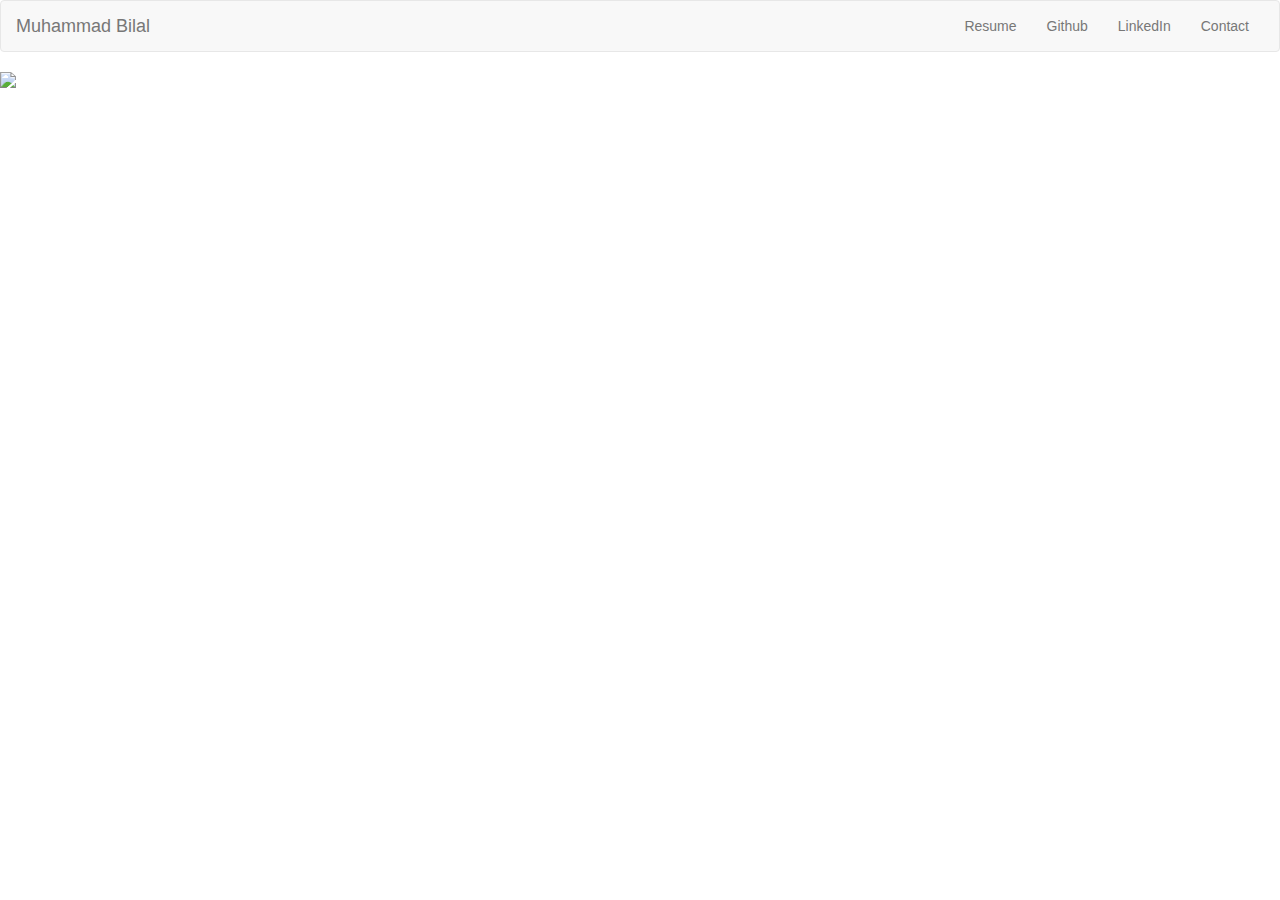
==== index.html @ b94b7761 "added link of FoodandStore Project to website" ====
<!DOCTYPE html>
<html>
<head>
    <title>Muhammad's Portfolio</title>
    <meta name="viewport" content="width=device-width, initial-scale=1">
    <script src="https://code.jquery.com/jquery-3.2.1.min.js" integrity="sha256-hwg4gsxgFZhOsEEamdOYGBf13FyQuiTwlAQgxVSNgt4=" crossorigin="anonymous"></script>
    <link rel="stylesheet" href="https://maxcdn.bootstrapcdn.com/bootstrap/3.3.7/css/bootstrap.min.css" integrity="sha384-BVYiiSIFeK1dGmJRAkycuHAHRg32OmUcww7on3RYdg4Va+PmSTsz/K68vbdEjh4u" crossorigin="anonymous">
    <script src="https://maxcdn.bootstrapcdn.com/bootstrap/3.3.7/js/bootstrap.min.js" integrity="sha384-Tc5IQib027qvyjSMfHjOMaLkfuWVxZxUPnCJA7l2mCWNIpG9mGCD8wGNIcPD7Txa" crossorigin="anonymous"></script>
    <link href="https://fonts.googleapis.com/css?family=Poiret+One" rel="stylesheet">
    <link href="https://fonts.googleapis.com/css?family=Open+Sans" rel="stylesheet">
    <script src="scripts/ScrollAnimations.js"></script>
    <link href="stylesheets/main_style.css" rel="stylesheet" />
    <link href="stylesheets/timeline.css" rel="stylesheet" />
    
	<script src="scripts/timeline-modernizr.js"></script> <!-- Modernizr -->
  	<script src="scripts/timeline-main.js"></script>
    
    <style>
        
    </style>
</head>
<body>
    <nav class="navbar navbar-default">
        <div class="container-fluid">
            <div class="navbar-header">
                <button type="button" class="navbar-toggle collapsed" data-toggle="collapse" data-target="#bs-example-navbar-collapse-1" aria-expanded="false">
                    <span class="sr-only">Toggle navigation</span>
                    <span class="icon-bar"></span>
                    <span class="icon-bar"></span>
                    <span class="icon-bar"></span>
                </button>
                <a class="navbar-brand" href="#">Muhammad Bilal</a>
            </div>

            <div class="collapse navbar-collapse" id="bs-example-navbar-collapse-1">
                <ul class="nav navbar-nav navbar-right">
                    <li>
                        <a href="http://muhammad-bilal.com/Resume/Resume.pdf" target="_blank">Resume</a>
                    </li>
                    <li>
                        <a href="https://github.com/MuhammadBIlalQC/" target="_blank">Github</a>
                    </li>
                    <li>
                        <a href="https://www.linkedin.com/in/muhammad-bilal-2017/" target="_blank">LinkedIn</a>
                    </li>
                    <li>
                        <a href="#" target="_blank">Contact</a>
                    </li>
                </ul>
            </div>
        </div>
    </nav>
    <img id="home-banner" src="images/home-banner.svg" class="hidden-xs hidden-sm"/>
    <script>
        $(document).ready(function(){
            function fixHeight()
            {
                var height = $('#home-banner').height();
                if (height == 0 || height == undefined)
                    setTimeout(fixHeight, 200);
                $('#filler').css('margin-top', height);
            }
            fixHeight();

        });
    </script>
    <div id="filler"></div>
    <div class="container">
        <div class="row">
            <div class="col-sm-12 col-md-offset-1 col-md-5" id="about-me-container">
                <div id="about-me" style="display: none">
                    <h1 style="width: 100%; text-align: center; padding-top: 20px;">
                        Hi, I am Muhammad!
                    </h1>
                    <br/>
                    <p>
                        My skills lay around the realm of mathematics and algorithms. I am currently in college pursing a bachelour’s in Computer Science in Queens College.

                        I am an ambitious learner, always looking to expand my list of skills. When given the task of projects, I always put time and effort into making sure it is the best possible product. Ensuring all resources and skills are put to work, as well as learning new skills along the way, making the finished as close to perfect as possible.
                    </p>
                </div>
            </div>
            <div class="col-sm-12 col-md-6" id="cat-container">
                    <img src="images/cat.svg" id="cat"  class="img-fluid rounded"  style="display: none; width: 100%;"> <!-- style="display: none" for animations -->
            </div>
        </div>
        <div class="row">
            <div class="col-md-6" style="margin-bottom: 40px;" id="progress-bars-container">
                <div id="progress-bars" style="display: none;">
                <div class="my-progress">
                    <p>Problem Solving</p>
                    <div class="progress">
                        <div id="Problem-Solving-Progress" class="progress-bar progress-bar-striped" role="progressbar" style="width: 0%"></div>
                    </div>
                </div>
                <div class="my-progress">
                    <p>Programming</p>
                    <div class="progress">
                        <div id="Programming-Progress" class="progress-bar progress-bar-striped progress-bar-info" role="progressbar"
                             style="width: 0%"></div>
                    </div>
                </div>
                <div class="my-progress">
                    <p>Algorithms</p>
                    <div class="progress">
                        <div id="Algorithms-Progress" class="progress-bar progress-bar-striped progress-bar-success" role="progressbar"
                             style="width: 0%"></div>
                    </div>
                </div>
                <div class="my-progress">
                    <p>Web Technolgoies</p>
                    <div class="progress">
                        <div id="Web-Progress" class="progress-bar progress-bar-striped progress-bar-warning" role="progressbar" style="width: 0%"></div>
                    </div>
                </div>
                <div class="my-progress">
                    <p>Hard Work</p>
                    <div class="progress">
                        <div id="Hard-Work-Progress" class="progress-bar progress-bar-striped progress-bar-danger" role="progressbar" style="width: 0%"></div>
                    </div>
                </div>
                </div>
            </div>
            <div class="col-xs-12 col-md-6" id="2nd-Pic-container">
                <img id="2nd-Pic" style="display: none;" src="images/computer-2583383_960_720.jpg" style="max-width: 100%; max-height: 100%;" class="img-thumbnail" />
            </div>
        </div>
        <!--
        <div class="row">
            <div class="col-xs-12 col-md-12" id="experience-container">
                <div id="experience" style="display: none;">
                <h1 style="width: 100%;text-align: center;">Experience</h1>
                <div class="experience-li">
                    <h2 class="text-primary">Alzerina Jewelry <span class="text-muted">[Front End Engineer]</span></h2>
                    <p>
                        Using HTML, CSS, Bootstrap, JavaScript and jQuery, updated
                        websites. <br />
                        Increased traffic using Search Engine Optimization by adding
                        relevant keywords into each page appropriately, added alt attributes
                        to images, and updated each pages title and meta description for
                        user friendly search results.
                    </p>
                </div>
                <div class="experience-li">
                    <h2 class="text-primary">Social Hub <span class="text-muted">[Personal Full Stack Project]</span></h2>
                    <p>
                        Created a basic social media website using HTML, CSS, Bootstrap,
                        React.js, Node.js and Express.js <br />
                        Able to send friend requests. <br />
                        Fully functional messaging system implemented along with social
                        media posting.
                    </p>
                </div>
				<div class="experience-li">
                    <h2 class="text-primary">Food and Store <span class="text-muted">[Personal Full Stack Project]</span></h2>
                    <p>
                        Basic Website created using HTML, CSS, JavaScript, jQuery, Node.js and Express.js <br />
						<a href="https://stormy-spire-47740.herokuapp.com/" target="_blank" >Link can be found here</a>
                    </p>
                </div>
            </div>
            </div>
        </div> -->
    </div>

    <div id="cd-timeline-container">
        
    <section id="cd-timeline" class="cd-container" style="display: none;">
		<div class="cd-timeline-block">
			<div class="cd-timeline-img cd-picture">
			</div> <!-- cd-timeline-img -->

			<div class="cd-timeline-content">
				<h1>Bachelor's in Computer Science</h1>
				<p></p>
				<span class="cd-date">May, 2019</span>
			</div> <!-- cd-timeline-content -->
		</div> <!-- cd-timeline-block -->

		<div class="cd-timeline-block">
			<div class="cd-timeline-img cd-movie">
			</div> <!-- cd-timeline-img -->

			<div class="cd-timeline-content">
				<h1>Food and Store Project</h1>
				<h2><a href="https://bilal-foodandstore.herokuapp.com/" target="_blank">Link to Website</a></h2>
				<span class="cd-date">December, 2017</span>
			</div> <!-- cd-timeline-content -->
		</div> <!-- cd-timeline-block -->

		<div class="cd-timeline-block">
			<div class="cd-timeline-img cd-picture">
			</div> <!-- cd-timeline-img -->

			<div class="cd-timeline-content">
				<h1>Alzerina Jewelry</h1>
				<h2>Front End Development Internship</h2>
				<span class="cd-date">September, 2017</span>
			</div> <!-- cd-timeline-content -->
		</div> <!-- cd-timeline-block -->

		<div class="cd-timeline-block">
			<div class="cd-timeline-img cd-location">
			</div> <!-- cd-timeline-img -->

			<div class="cd-timeline-content">
				<h1>SocialHub Project</h1>
				<p></p>
				<span class="cd-date">Augest, 2017</span>
			</div> <!-- cd-timeline-content -->
		</div> <!-- cd-timeline-block -->


		<div class="cd-timeline-block">
			<div class="cd-timeline-img cd-movie">
			</div> <!-- cd-timeline-img -->

			<div class="cd-timeline-content">
				<h1>Hello World!</h1>
				<p></p>
				<span class="cd-date">1997</span>
			</div> <!-- cd-timeline-content -->
		</div> <!-- cd-timeline-block -->
	</section> <!-- cd-timeline -->
    </div>
    <div class="container-fluid" style="width: 100%; padding: 0px;">
        <ul class="nav nav-pills" id="footer" style="display: none;">
            <li role="presentation">
                <a href="https://github.com/MuhammadBIlalQC/" target="_blank">GitHub</a>
            </li>
            <li role="presentation">
                <a href="https://www.linkedin.com/in/muhammad-bilal-2017/" target="_blank">LinkedIn</a>
            </li>
            <li role="presentation">
                <a href="#">Contact</a>
            </li>
            <li role="presentation">
                <a href="http://muhammad-bilal.com/Resume/Resume.pdf" target="_blank">Resume</a>
            </li>
        </ul>
    </div>
</body>
</html>
---- stylesheets/timeline.css ----
/* -------------------------------- 

Primary style

-------------------------------- */
html * {
  -webkit-font-smoothing: antialiased;
  -moz-osx-font-smoothing: grayscale;
}

*, *:after, *:before {
  -webkit-box-sizing: border-box;
  -moz-box-sizing: border-box;
  box-sizing: border-box;
}


img {
  max-width: 100%;
}

/* -------------------------------- 

Modules - reusable parts of our design

-------------------------------- */
.cd-container {
  /* this class is used to give a max-width to the element it is applied to, and center it horizontally when it reaches that max-width */
  width: 90%;
  max-width: 1170px;
  margin: 0 auto;
}

.cd-container h2 {
    font-size: 20px !important;
}
.cd-container::after {
  /* clearfix */
  content: '';
  display: table;
  clear: both;
}

/* -------------------------------- 

Main components 

-------------------------------- */
header {
  height: 200px;
  line-height: 200px;
  text-align: center;
  background: #303e49;
}
header h1 {
  color: white;
  font-size: 18px;
  font-size: 1.125rem;
}
@media only screen and (min-width: 1170px) {
  header {
    height: 300px;
    line-height: 300px;
  }
  header h1 {
    font-size: 24px;
    font-size: 1.5rem;
  }
}

#cd-timeline {
  position: relative;
  padding: 2em 0;
  margin-top: 2em;
  margin-bottom: 2em;
}
#cd-timeline::before {
  /* this is the vertical line */
  content: '';
  position: absolute;
  top: 0;
  left: 18px;
  height: 100%;
  width: 4px;
  background: #d7e4ed;
}
@media only screen and (min-width: 1170px) {
  #cd-timeline {
    margin-top: 3em;
    margin-bottom: 3em;
  }
  #cd-timeline::before {
    left: 50%;
    margin-left: -2px;
  }
}

.cd-timeline-block {
  position: relative;
  margin: 2em 0;
}
.cd-timeline-block:after {
  content: "";
  display: table;
  clear: both;
}
.cd-timeline-block:first-child {
  margin-top: 0;
}
.cd-timeline-block:last-child {
  margin-bottom: 0;
}
@media only screen and (min-width: 1170px) {
  .cd-timeline-block {
    margin: 4em 0;
  }
  .cd-timeline-block:first-child {
    margin-top: 0;
  }
  .cd-timeline-block:last-child {
    margin-bottom: 0;
  }
}

.cd-timeline-img {
  position: absolute;
  top: 0;
  left: 0;
  width: 40px;
  height: 40px;
  border-radius: 50%;
  box-shadow: 0 0 0 4px white, inset 0 2px 0 rgba(0, 0, 0, 0.08), 0 3px 0 4px rgba(0, 0, 0, 0.05);
}
.cd-timeline-img img {
  display: block;
  width: 24px;
  height: 24px;
  position: relative;
  left: 50%;
  top: 50%;
  margin-left: -12px;
  margin-top: -12px;
}
.cd-timeline-img.cd-picture {
  background: #75ce66;
}
.cd-timeline-img.cd-movie {
  background: #c03b44;
}
.cd-timeline-img.cd-location {
  background: #f0ca45;
}
@media only screen and (min-width: 1170px) {
  .cd-timeline-img {
    width: 60px;
    height: 60px;
    left: 50%;
    margin-left: -30px;
    /* Force Hardware Acceleration in WebKit */
    -webkit-transform: translateZ(0);
    -webkit-backface-visibility: hidden;
  }
  .cssanimations .cd-timeline-img.is-hidden {
    visibility: hidden;
  }
  .cssanimations .cd-timeline-img.bounce-in {
    visibility: visible;
    -webkit-animation: cd-bounce-1 0.6s;
    -moz-animation: cd-bounce-1 0.6s;
    animation: cd-bounce-1 0.6s;
  }
}

@-webkit-keyframes cd-bounce-1 {
  0% {
    opacity: 0;
    -webkit-transform: scale(0.5);
  }

  60% {
    opacity: 1;
    -webkit-transform: scale(1.2);
  }

  100% {
    -webkit-transform: scale(1);
  }
}
@-moz-keyframes cd-bounce-1 {
  0% {
    opacity: 0;
    -moz-transform: scale(0.5);
  }

  60% {
    opacity: 1;
    -moz-transform: scale(1.2);
  }

  100% {
    -moz-transform: scale(1);
  }
}
@keyframes cd-bounce-1 {
  0% {
    opacity: 0;
    -webkit-transform: scale(0.5);
    -moz-transform: scale(0.5);
    -ms-transform: scale(0.5);
    -o-transform: scale(0.5);
    transform: scale(0.5);
  }

  60% {
    opacity: 1;
    -webkit-transform: scale(1.2);
    -moz-transform: scale(1.2);
    -ms-transform: scale(1.2);
    -o-transform: scale(1.2);
    transform: scale(1.2);
  }

  100% {
    -webkit-transform: scale(1);
    -moz-transform: scale(1);
    -ms-transform: scale(1);
    -o-transform: scale(1);
    transform: scale(1);
  }
}
.cd-timeline-content {
  position: relative;
  margin-left: 60px;
  background: white;
  border-radius: 0.25em;
  padding: 1em;
  box-shadow: 0 3px 0 #d7e4ed;
}
.cd-timeline-content:after {
  content: "";
  display: table;
  clear: both;
}
.cd-timeline-content h2 {
  color: #303e49;
}
.cd-timeline-content p, .cd-timeline-content .cd-read-more, .cd-timeline-content .cd-date {
  font-size: 13px;
  font-size: 0.8125rem;
}
.cd-timeline-content .cd-read-more, .cd-timeline-content .cd-date {
  display: inline-block;
}
.cd-timeline-content p {
  margin: 1em 0;
  line-height: 1.6;
}
.cd-timeline-content .cd-read-more {
  float: right;
  padding: .8em 1em;
  background: #acb7c0;
  color: white;
  border-radius: 0.25em;
}
.no-touch .cd-timeline-content .cd-read-more:hover {
  background-color: #bac4cb;
}
.cd-timeline-content .cd-date {
  float: left;
  padding: .8em 0;
  opacity: .7;
}
.cd-timeline-content::before {
  content: '';
  position: absolute;
  top: 16px;
  right: 100%;
  height: 0;
  width: 0;
  border: 7px solid transparent;
  border-right: 7px solid white;
}
@media only screen and (min-width: 768px) {
  .cd-timeline-content h2 {
    font-size: 20px;
    font-size: 1.25rem;
  }
  .cd-timeline-content p {
    font-size: 16px;
    font-size: 1rem;
  }
  .cd-timeline-content .cd-read-more, .cd-timeline-content .cd-date {
    font-size: 14px;
    font-size: 0.875rem;
  }
}
@media only screen and (min-width: 1170px) {
  .cd-timeline-content {
    margin-left: 0;
    padding: 1.6em;
    width: 45%;
  }
  .cd-timeline-content::before {
    top: 24px;
    left: 100%;
    border-color: transparent;
    border-left-color: white;
  }
  .cd-timeline-content .cd-read-more {
    float: left;
  }
  .cd-timeline-content .cd-date {
    position: absolute;
    width: 100%;
    left: 122%;
    top: 6px;
    font-size: 16px;
    font-size: 1rem;
  }
  .cd-timeline-block:nth-child(even) .cd-timeline-content {
    float: right;
  }
  .cd-timeline-block:nth-child(even) .cd-timeline-content::before {
    top: 24px;
    left: auto;
    right: 100%;
    border-color: transparent;
    border-right-color: white;
  }
  .cd-timeline-block:nth-child(even) .cd-timeline-content .cd-read-more {
    float: right;
  }
  .cd-timeline-block:nth-child(even) .cd-timeline-content .cd-date {
    left: auto;
    right: 122%;
    text-align: right;
  }
  .cssanimations .cd-timeline-content.is-hidden {
    visibility: hidden;
  }
  .cssanimations .cd-timeline-content.bounce-in {
    visibility: visible;
    -webkit-animation: cd-bounce-2 0.6s;
    -moz-animation: cd-bounce-2 0.6s;
    animation: cd-bounce-2 0.6s;
  }
}

@media only screen and (min-width: 1170px) {
  /* inverse bounce effect on even content blocks */
  .cssanimations .cd-timeline-block:nth-child(even) .cd-timeline-content.bounce-in {
    -webkit-animation: cd-bounce-2-inverse 0.6s;
    -moz-animation: cd-bounce-2-inverse 0.6s;
    animation: cd-bounce-2-inverse 0.6s;
  }
}
@-webkit-keyframes cd-bounce-2 {
  0% {
    opacity: 0;
    -webkit-transform: translateX(-100px);
  }

  60% {
    opacity: 1;
    -webkit-transform: translateX(20px);
  }

  100% {
    -webkit-transform: translateX(0);
  }
}
@-moz-keyframes cd-bounce-2 {
  0% {
    opacity: 0;
    -moz-transform: translateX(-100px);
  }

  60% {
    opacity: 1;
    -moz-transform: translateX(20px);
  }

  100% {
    -moz-transform: translateX(0);
  }
}
@keyframes cd-bounce-2 {
  0% {
    opacity: 0;
    -webkit-transform: translateX(-100px);
    -moz-transform: translateX(-100px);
    -ms-transform: translateX(-100px);
    -o-transform: translateX(-100px);
    transform: translateX(-100px);
  }

  60% {
    opacity: 1;
    -webkit-transform: translateX(20px);
    -moz-transform: translateX(20px);
    -ms-transform: translateX(20px);
    -o-transform: translateX(20px);
    transform: translateX(20px);
  }

  100% {
    -webkit-transform: translateX(0);
    -moz-transform: translateX(0);
    -ms-transform: translateX(0);
    -o-transform: translateX(0);
    transform: translateX(0);
  }
}
@-webkit-keyframes cd-bounce-2-inverse {
  0% {
    opacity: 0;
    -webkit-transform: translateX(100px);
  }

  60% {
    opacity: 1;
    -webkit-transform: translateX(-20px);
  }

  100% {
    -webkit-transform: translateX(0);
  }
}
@-moz-keyframes cd-bounce-2-inverse {
  0% {
    opacity: 0;
    -moz-transform: translateX(100px);
  }

  60% {
    opacity: 1;
    -moz-transform: translateX(-20px);
  }

  100% {
    -moz-transform: translateX(0);
  }
}
@keyframes cd-bounce-2-inverse {
  0% {
    opacity: 0;
    -webkit-transform: translateX(100px);
    -moz-transform: translateX(100px);
    -ms-transform: translateX(100px);
    -o-transform: translateX(100px);
    transform: translateX(100px);
  }

  60% {
    opacity: 1;
    -webkit-transform: translateX(-20px);
    -moz-transform: translateX(-20px);
    -ms-transform: translateX(-20px);
    -o-transform: translateX(-20px);
    transform: translateX(-20px);
  }

  100% {
    -webkit-transform: translateX(0);
    -moz-transform: translateX(0);
    -ms-transform: translateX(0);
    -o-transform: translateX(0);
    transform: translateX(0);
  }
}
 /* http://meyerweb.com/eric/tools/css/reset/ 
   v2.0 | 20110126
   License: none (public domain)
*/

 applet, object, iframe,
blockquote, pre,
a, abbr, acronym, address, big, cite, code,
del, dfn, em, img, ins, kbd, q, s, samp,
small, strike, strong, sub, sup, tt, var,
b, u, i, center,
dl, dt, dd, ol, ul, li,
fieldset, form, label, legend,
table, caption, tbody, tfoot, thead, tr, th, td,
article, aside, canvas, details, embed, 
figure, figcaption, footer, header, hgroup, 
menu, nav, output, ruby, section, summary,
time, mark, audio, video {
	margin: 0;
	padding: 0;
	border: 0;
	font-size: 100%;
	font: inherit;
	vertical-align: baseline;
}
/* HTML5 display-role reset for older browsers */
article, aside, details, figcaption, figure, 
footer, header, hgroup, menu, nav, section, main {
	display: block;
}
ol, ul {
	list-style: none;
}
blockquote, q {
	quotes: none;
}
blockquote:before, blockquote:after,
q:before, q:after {
	content: '';
	content: none;
}
table {
	border-collapse: collapse;
	border-spacing: 0;
}
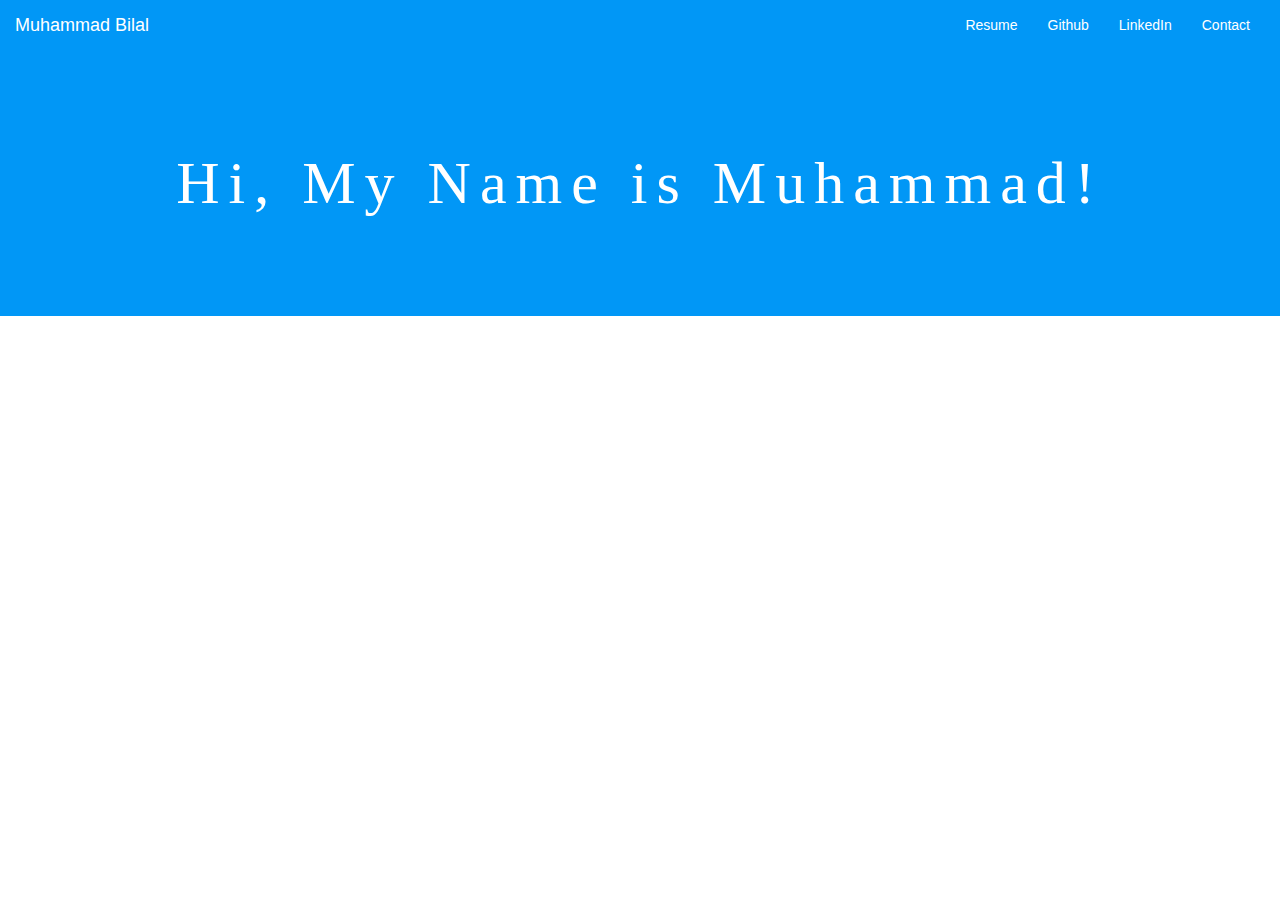
==== commit 512a4629: "Create index.html" ====
--- a/index.html
+++ b/index.html
@@ -1,26 +1,106 @@
-<!DOCTYPE html>
 <html>
-<head>
-    <title>Muhammad's Portfolio</title>
-    <meta name="viewport" content="width=device-width, initial-scale=1">
-    <script src="https://code.jquery.com/jquery-3.2.1.min.js" integrity="sha256-hwg4gsxgFZhOsEEamdOYGBf13FyQuiTwlAQgxVSNgt4=" crossorigin="anonymous"></script>
-    <link rel="stylesheet" href="https://maxcdn.bootstrapcdn.com/bootstrap/3.3.7/css/bootstrap.min.css" integrity="sha384-BVYiiSIFeK1dGmJRAkycuHAHRg32OmUcww7on3RYdg4Va+PmSTsz/K68vbdEjh4u" crossorigin="anonymous">
-    <script src="https://maxcdn.bootstrapcdn.com/bootstrap/3.3.7/js/bootstrap.min.js" integrity="sha384-Tc5IQib027qvyjSMfHjOMaLkfuWVxZxUPnCJA7l2mCWNIpG9mGCD8wGNIcPD7Txa" crossorigin="anonymous"></script>
-    <link href="https://fonts.googleapis.com/css?family=Poiret+One" rel="stylesheet">
-    <link href="https://fonts.googleapis.com/css?family=Open+Sans" rel="stylesheet">
-    <script src="scripts/ScrollAnimations.js"></script>
-    <link href="stylesheets/main_style.css" rel="stylesheet" />
-    <link href="stylesheets/timeline.css" rel="stylesheet" />
-    
-	<script src="scripts/timeline-modernizr.js"></script> <!-- Modernizr -->
-  	<script src="scripts/timeline-main.js"></script>
-    
-    <style>
-        
-    </style>
-</head>
-<body>
-    <nav class="navbar navbar-default">
+    <head>
+        <title>
+            Muhammad Bilal
+        </title>
+        <script>
+            if (screen.width <= 991) {
+                document.location = "index2.html";
+            }
+        </script>
+        <meta name="viewport" content="width=device-width, initial-scale=1">
+        <script src="https://code.jquery.com/jquery-3.2.1.min.js" integrity="sha256-hwg4gsxgFZhOsEEamdOYGBf13FyQuiTwlAQgxVSNgt4=" crossorigin="anonymous"></script>
+        <link rel="stylesheet" href="https://maxcdn.bootstrapcdn.com/bootstrap/3.3.7/css/bootstrap.min.css" integrity="sha384-BVYiiSIFeK1dGmJRAkycuHAHRg32OmUcww7on3RYdg4Va+PmSTsz/K68vbdEjh4u" crossorigin="anonymous">
+        <script src="https://maxcdn.bootstrapcdn.com/bootstrap/3.3.7/js/bootstrap.min.js" integrity="sha384-Tc5IQib027qvyjSMfHjOMaLkfuWVxZxUPnCJA7l2mCWNIpG9mGCD8wGNIcPD7Txa" crossorigin="anonymous"></script>
+        <link href="https://fonts.googleapis.com/css?family=Coming+Soon" rel="stylesheet">
+        <link href="https://fonts.googleapis.com/css?family=Open+Sans" rel="stylesheet">
+        <link href="https://fonts.googleapis.com/css?family=Calligraffitti" rel="stylesheet">
+        <link href="https://fonts.googleapis.com/css?family=Open+Sans" rel="stylesheet">
+        <link href="https://fonts.googleapis.com/css?family=Poiret+One" rel="stylesheet">
+        <style>
+        .typewriter {
+          color: #fff;
+          font-family: monospace;
+          overflow: hidden;
+          white-space: nowrap; 
+          margin: 0 auto; 
+          letter-spacing: .15em; 
+          animation: 
+            typing 1.5s steps(30, end);
+        }
+        
+        /* The typing effect */
+        @keyframes typing {
+          from { width: 0 }
+          to { width: 100% }
+        }
+        
+        }
+        
+        </style>
+        <style>
+            #front-banner {
+                background-color: #0197F6;
+            }
+            #welcome-text {
+                padding-top: 100px;
+                padding-bottom: 100px;
+                text-align: center;
+                font-family: 'Coming Soon', cursive;
+                font-size: 60px;
+                
+            }
+            #boy-studying, #teacher {
+                max-height: 250px;
+            }
+            #about-me {
+                font-family: 'Poiret One', cursive;
+                font-size: 22px;
+            }
+            .navbar {
+                z-index: 10;
+                border: none;
+                background-color: #0197F6;
+                margin-bottom: 0px;
+                border-radius: 0px;
+            }
+            
+            .nav-text {
+                color: white !important;
+            }
+            
+            #boy-studying, #teacher, #student-text, .bouncy-text{
+              opacity: 0;
+              animation-name: bounceIn;
+              animation-duration: 450ms;
+              animation-timing-function: linear;
+              animation-fill-mode: forwards;
+            }
+            
+            
+            #boy-studying, #teacher, #student-text {animation-delay: 1.5s;}
+            
+            @keyframes bounceIn{
+              0%{
+                opacity: 0;
+                transform: scale(0.3) translate3d(0,0,0);
+              }
+              50%{
+                opacity: 0.9;
+                transform: scale(1.1);
+              }
+              80%{
+                opacity: 1;
+                transform: scale(0.89);
+              }
+              100%{
+                opacity: 1;
+                transform: scale(1) translate3d(0,0,0);
+              }
+        </style>
+    </head>
+    <body>
+         <nav class="navbar navbar-default">
         <div class="container-fluid">
             <div class="navbar-header">
                 <button type="button" class="navbar-toggle collapsed" data-toggle="collapse" data-target="#bs-example-navbar-collapse-1" aria-expanded="false">
@@ -29,44 +109,49 @@
                     <span class="icon-bar"></span>
                     <span class="icon-bar"></span>
                 </button>
-                <a class="navbar-brand" href="#">Muhammad Bilal</a>
+                <a class="navbar-brand nav-text" href="#">Muhammad Bilal</a>
             </div>
 
             <div class="collapse navbar-collapse" id="bs-example-navbar-collapse-1">
                 <ul class="nav navbar-nav navbar-right">
                     <li>
-                        <a href="http://muhammad-bilal.com/Resume/Resume.pdf" target="_blank">Resume</a>
+                        <a class="nav-text" href="http://muhammad-bilal.com/Resume/Resume.pdf" target="_blank">Resume</a>
                     </li>
                     <li>
-                        <a href="https://github.com/MuhammadBIlalQC/" target="_blank">Github</a>
+                        <a class="nav-text" href="https://github.com/MuhammadBIlalQC/" target="_blank">Github</a>
                     </li>
                     <li>
-                        <a href="https://www.linkedin.com/in/muhammad-bilal-2017/" target="_blank">LinkedIn</a>
+                        <a class="nav-text" href="https://www.linkedin.com/in/muhammad-bilal-2017/" target="_blank">LinkedIn</a>
                     </li>
                     <li>
-                        <a href="#" target="_blank">Contact</a>
+                        <a class="nav-text" href="#" target="_blank">Contact</a>
                     </li>
                 </ul>
             </div>
         </div>
     </nav>
-    <img id="home-banner" src="images/home-banner.svg" class="hidden-xs hidden-sm"/>
-    <script>
-        $(document).ready(function(){
-            function fixHeight()
-            {
-                var height = $('#home-banner').height();
-                if (height == 0 || height == undefined)
-                    setTimeout(fixHeight, 200);
-                $('#filler').css('margin-top', height);
-            }
-            fixHeight();
-
-        });
-    </script>
-    <div id="filler"></div>
-    <div class="container">
-        <div class="row">
+        <div class="container" style="width: 100%;">
+            <div class="row">
+                <div class="col-md-12" id="front-banner">
+                    <h1 id="welcome-text" class="typewriter">Hi, My Name is Muhammad!</h1>
+                </div>
+            </div>
+            <div class="row" style="margin-top: 40px;">
+                <div class="col-md-offset-1 col-md-3">
+                    <img id="boy-studying" src="boy-studying.png" />
+                </div>
+                <div class="col-md-offset-1 col-md-3">
+                    <h3 style="font-size: 40px; font-family: 'Calligraffitti', cursive;, sans-serif; line-height:60px;" id="student-text">
+                        Student. <br />
+                        Programmer. <br />
+                        Hobbyist. <br />
+                    </h3>
+                </div>
+                <div class="col-md-offset-1 col-md-3">
+                    <img id="teacher" src="teacher.png" />
+                </div>
+            </div>
+            <div class="row" style="margin-top: 40px;">
             <div class="col-sm-12 col-md-offset-1 col-md-5" id="about-me-container">
                 <div id="about-me" style="display: none">
                     <h1 style="width: 100%; text-align: center; padding-top: 20px;">
@@ -74,18 +159,17 @@
                     </h1>
                     <br/>
                     <p>
-                        My skills lay around the realm of mathematics and algorithms. I am currently in college pursing a bachelour’s in Computer Science in Queens College.
-
-                        I am an ambitious learner, always looking to expand my list of skills. When given the task of projects, I always put time and effort into making sure it is the best possible product. Ensuring all resources and skills are put to work, as well as learning new skills along the way, making the finished as close to perfect as possible.
+                        I am currently pursing a degree in Computer Science. My interests lay around the realm of security, data, design, mathematics and algorithms.
+                        I am an ambitious learner, always looking to expand my list of skills. When given the task of projects, I always put time and effort into making sure it is the best possible product.
+						Ensuring all resources and skills are put to work, as well as learning new skills along the way, making the finished product as close to perfect as possible.
                     </p>
                 </div>
             </div>
             <div class="col-sm-12 col-md-6" id="cat-container">
-                    <img src="images/cat.svg" id="cat"  class="img-fluid rounded"  style="display: none; width: 100%;"> <!-- style="display: none" for animations -->
-            </div>
-        </div>
-        <div class="row">
-            <div class="col-md-6" style="margin-bottom: 40px;" id="progress-bars-container">
+                    <img src="http://muhammad-bilal.com/images/cat.svg" id="cat"  class="img-fluid rounded"  style="display: none; max-width: 60%;"> <!-- style="display: none" for animations -->
+            </div>
+            <div class="row">
+            <div class="col-md-offset-3 col-md-6" style="margin-bottom: 40px;" id="progress-bars-container">
                 <div id="progress-bars" style="display: none;">
                 <div class="my-progress">
                     <p>Problem Solving</p>
@@ -125,9 +209,9 @@
                 <img id="2nd-Pic" style="display: none;" src="images/computer-2583383_960_720.jpg" style="max-width: 100%; max-height: 100%;" class="img-thumbnail" />
             </div>
         </div>
-        <!--
+        
         <div class="row">
-            <div class="col-xs-12 col-md-12" id="experience-container">
+            <div class="col-xs-12 col-md-offset-2 col-md-8" id="experience-container">
                 <div id="experience" style="display: none;">
                 <h1 style="width: 100%;text-align: center;">Experience</h1>
                 <div class="experience-li">
@@ -160,84 +244,69 @@
                 </div>
             </div>
             </div>
-        </div> -->
+        </div>
     </div>
 
-    <div id="cd-timeline-container">
-        
-    <section id="cd-timeline" class="cd-container" style="display: none;">
-		<div class="cd-timeline-block">
-			<div class="cd-timeline-img cd-picture">
-			</div> <!-- cd-timeline-img -->
+        </div>
+        </div>
+        
+            <div class="container-fluid" style="width: 100%; padding: 0px; background-color: #0197F6; color: white;">
+                <ul class="nav nav-pills" id="footer" style="display: none;">
+                    <li role="presentation">
+                        <a style="color: white;" href="https://github.com/MuhammadBIlalQC/" target="_blank">GitHub</a>
+                    </li>
+                    <li role="presentation">
+                        <a style="color: white;" href="https://www.linkedin.com/in/muhammad-bilal-2017/" target="_blank">LinkedIn</a>
+                    </li>
+                    <li role="presentation">
+                        <a style="color: white;" href="#">Contact</a>
+                    </li>
+                    <li role="presentation">
+                        <a style="color: white;" href="http://muhammad-bilal.com/Resume/Resume.pdf" target="_blank">Resume</a>
+                    </li>
+                </ul>
+        </div>
+        
+        
+        <script>
+            function showAboutMe()
+            {
+                $('#about-me').slideDown(1500);
+            }
+            
+            function showCat()
+            {
+                $('#cat').fadeIn(1500);
+            }
+            function showProgress()
+            {
+                    $('#progress-bars').slideDown(500);
+                    setTimeout(() => animateProgressbars(), 500);
+                    setTimeout(() => show2ndPic(), 500);
+                    showExperience();
+            }
+            
+            function animateProgressbars()
+            {
+                const animationTime = 1500;
+                $('#Problem-Solving-Progress').animate({width: '80%'}, animationTime);
+                $('#Programming-Progress').animate({width: '90%'}, animationTime);
+                $('#Algorithms-Progress').animate({width: '60%'}, animationTime);
+                $('#Web-Progress').animate({width: '75%'}, animationTime);
+                $('#Hard-Work-Progress').animate({width: '100%'}, animationTime);
+            }
+            
+            function showExperience()
+            {
+                $('#experience').fadeIn(1500);
+                 $('#footer').fadeIn(500);
+            }
+            setTimeout(function(){
+                showAboutMe();
+                showCat();
+                showProgress();
+            }, 1500);
 
-			<div class="cd-timeline-content">
-				<h1>Bachelor's in Computer Science</h1>
-				<p></p>
-				<span class="cd-date">May, 2019</span>
-			</div> <!-- cd-timeline-content -->
-		</div> <!-- cd-timeline-block -->
-
-		<div class="cd-timeline-block">
-			<div class="cd-timeline-img cd-movie">
-			</div> <!-- cd-timeline-img -->
-
-			<div class="cd-timeline-content">
-				<h1>Food and Store Project</h1>
-				<h2><a href="https://bilal-foodandstore.herokuapp.com/" target="_blank">Link to Website</a></h2>
-				<span class="cd-date">December, 2017</span>
-			</div> <!-- cd-timeline-content -->
-		</div> <!-- cd-timeline-block -->
-
-		<div class="cd-timeline-block">
-			<div class="cd-timeline-img cd-picture">
-			</div> <!-- cd-timeline-img -->
-
-			<div class="cd-timeline-content">
-				<h1>Alzerina Jewelry</h1>
-				<h2>Front End Development Internship</h2>
-				<span class="cd-date">September, 2017</span>
-			</div> <!-- cd-timeline-content -->
-		</div> <!-- cd-timeline-block -->
-
-		<div class="cd-timeline-block">
-			<div class="cd-timeline-img cd-location">
-			</div> <!-- cd-timeline-img -->
-
-			<div class="cd-timeline-content">
-				<h1>SocialHub Project</h1>
-				<p></p>
-				<span class="cd-date">Augest, 2017</span>
-			</div> <!-- cd-timeline-content -->
-		</div> <!-- cd-timeline-block -->
-
-
-		<div class="cd-timeline-block">
-			<div class="cd-timeline-img cd-movie">
-			</div> <!-- cd-timeline-img -->
-
-			<div class="cd-timeline-content">
-				<h1>Hello World!</h1>
-				<p></p>
-				<span class="cd-date">1997</span>
-			</div> <!-- cd-timeline-content -->
-		</div> <!-- cd-timeline-block -->
-	</section> <!-- cd-timeline -->
-    </div>
-    <div class="container-fluid" style="width: 100%; padding: 0px;">
-        <ul class="nav nav-pills" id="footer" style="display: none;">
-            <li role="presentation">
-                <a href="https://github.com/MuhammadBIlalQC/" target="_blank">GitHub</a>
-            </li>
-            <li role="presentation">
-                <a href="https://www.linkedin.com/in/muhammad-bilal-2017/" target="_blank">LinkedIn</a>
-            </li>
-            <li role="presentation">
-                <a href="#">Contact</a>
-            </li>
-            <li role="presentation">
-                <a href="http://muhammad-bilal.com/Resume/Resume.pdf" target="_blank">Resume</a>
-            </li>
-        </ul>
-    </div>
-</body>
+        </script>
+    </body>
 </html>
